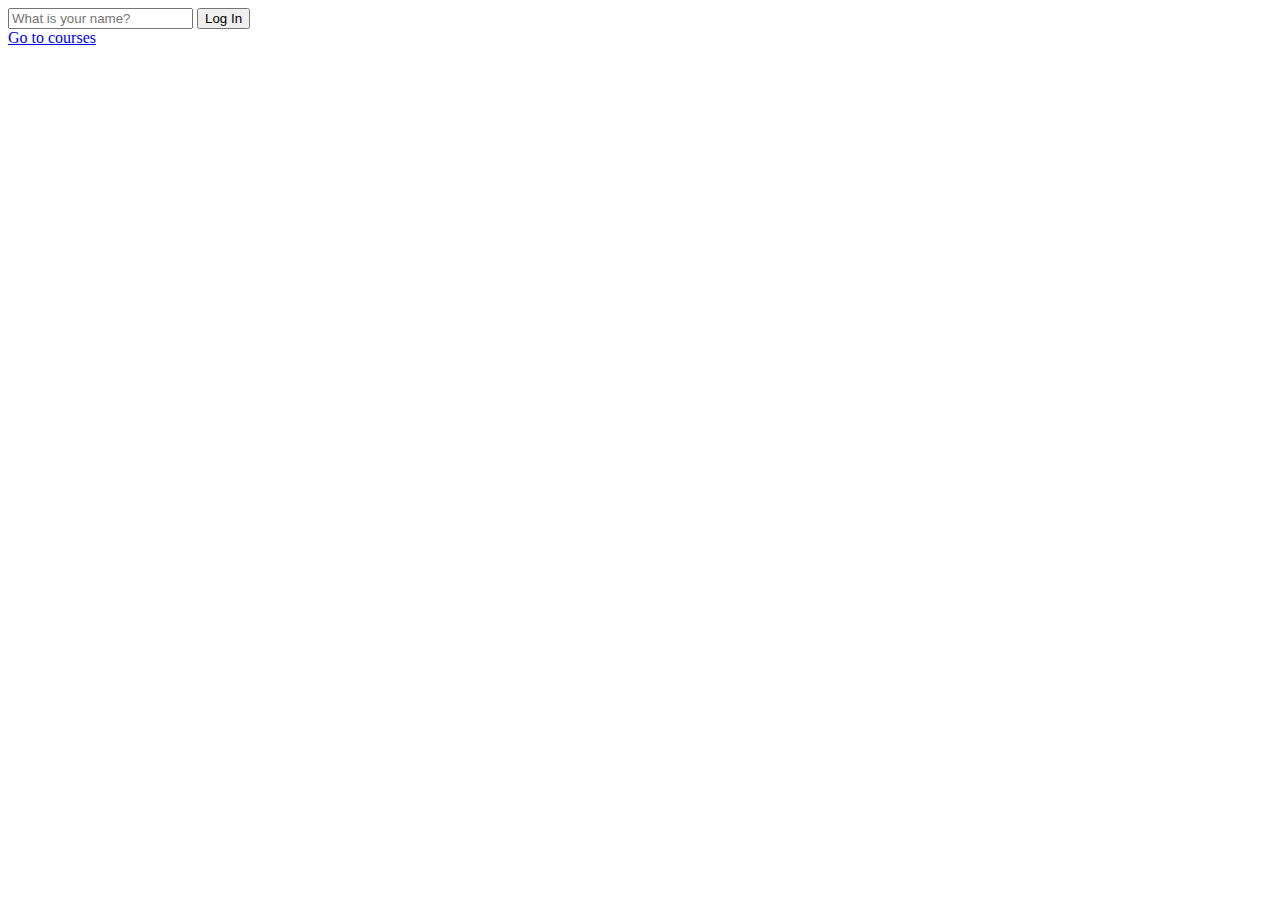
==== 바닐라js 크롬/index.html @ d1d297a6 "21.12.16" ====
<!DOCTYPE html>
<html lang="en">
  <head>
    <meta charset="UTF-8" />
    <meta http-equiv="X-UA-Compatible" content="IE=edge" />
    <meta name="viewport" content="width=device-width, initial-scale=1.0" />
    <link rel="stylesheet" href="style.css" />
    <title>Momentum app</title>
  </head>
  <body>
    <form id="login-form">
      <input
        required
        maxlength="15"
        type="text"
        placeholder="What is your name?"
      />
      <input type="submit" value="Log In" />
    </form>
    <a href="https://nomadcoders.co">Go to courses</a>
    <script src="app.js"></script>
  </body>
</html>
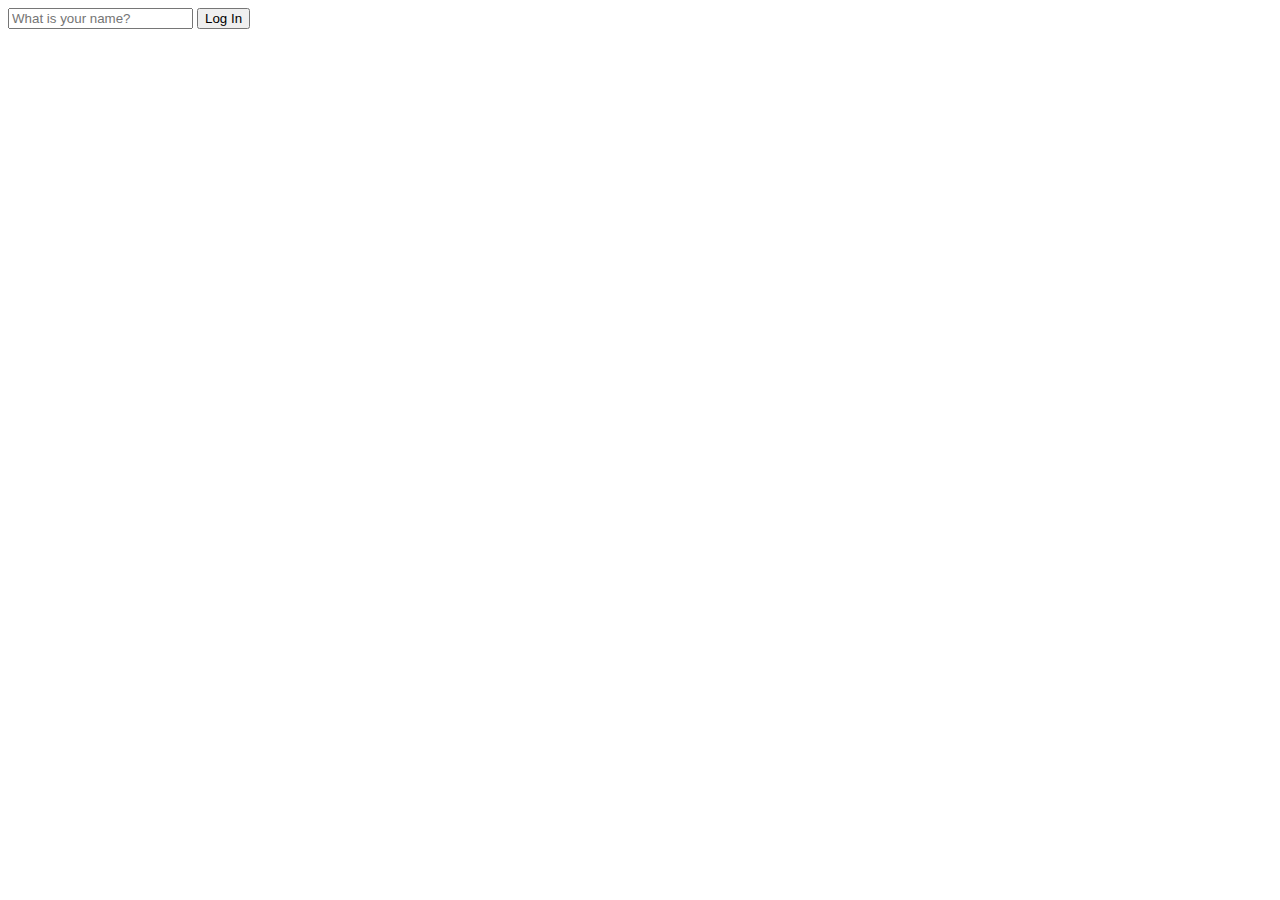
==== commit 51ac903c: "21.12.21" ====
--- a/바닐라js 크롬/index.html
+++ b/바닐라js 크롬/index.html
@@ -2,13 +2,13 @@
 <html lang="en">
   <head>
     <meta charset="UTF-8" />
-    <meta http-equiv="X-UA-Compatible" content="IE=edge" />
     <meta name="viewport" content="width=device-width, initial-scale=1.0" />
     <link rel="stylesheet" href="style.css" />
-    <title>Momentum app</title>
+    <title>Momentum App</title>
   </head>
   <body>
     <form id="login-form">
+    <form class="hidden" id="login-form">
       <input
         required
         maxlength="15"
@@ -17,7 +17,7 @@
       />
       <input type="submit" value="Log In" />
     </form>
-    <a href="https://nomadcoders.co">Go to courses</a>
+    <h1 id="greeting" class="hidden"></h1>
     <script src="app.js"></script>
   </body>
-</html>
+</html>